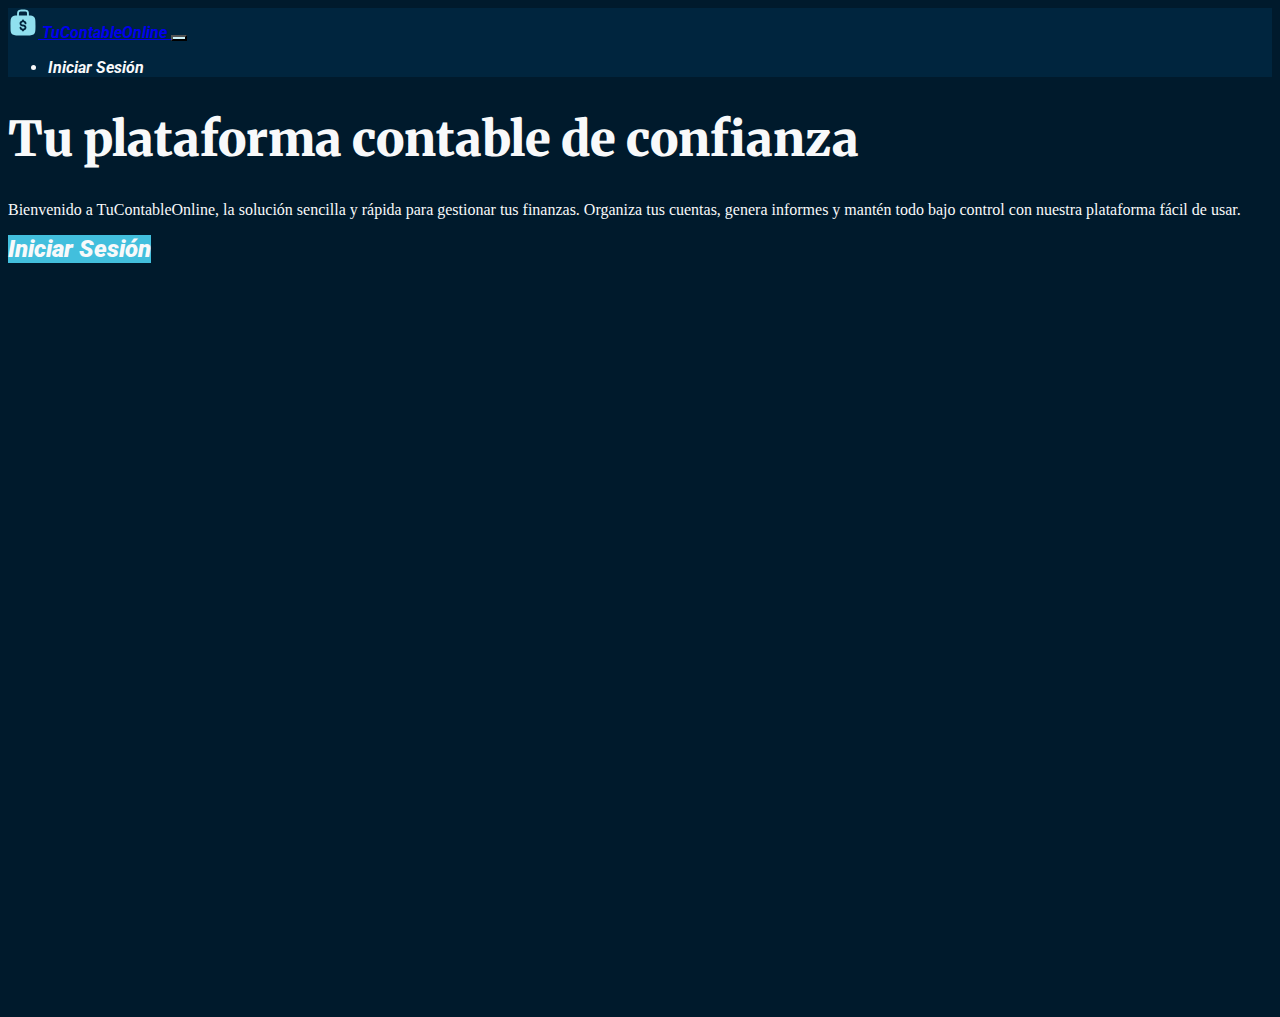
==== Tarea 7/index.html @ 941d47cc "Add files via upload" ====
<!doctype html>
<html lang="en">
  <head>
    <meta charset="utf-8">
    <meta name="viewport" content="width=device-width, initial-scale=1">
    <title>Inicio</title>
    <link href="https://cdn.jsdelivr.net/npm/bootstrap@5.3.2/dist/css/bootstrap.min.css" rel="stylesheet" integrity="sha384-T3c6CoIi6uLrA9TneNEoa7RxnatzjcDSCmG1MXxSR1GAsXEV/Dwwykc2MPK8M2HN" crossorigin="anonymous">
    <link rel="stylesheet" href="index.css">
  </head>
  <body>
    <nav class="navbar navbar-expand-lg fixed-top">
        <div class="container-fluid">
           <a class="navbar-brand" href="#"><svg width="30px" height="30px" viewBox="0 0 24 24" fill="none" xmlns="http://www.w3.org/2000/svg"><g id="SVGRepo_bgCarrier" stroke-width="0"></g><g id="SVGRepo_tracerCarrier" stroke-linecap="round" stroke-linejoin="round"></g><g id="SVGRepo_iconCarrier"> <path fill-rule="evenodd" clip-rule="evenodd" d="M12.052 1.25H11.948C11.0495 1.24997 10.3003 1.24995 9.70552 1.32991C9.07773 1.41432 8.51093 1.59999 8.05546 2.05546C7.59999 2.51093 7.41432 3.07773 7.32991 3.70552C7.27259 4.13189 7.25637 5.15147 7.25179 6.02566C5.22954 6.09171 4.01536 6.32778 3.17157 7.17157C2 8.34315 2 10.2288 2 14C2 17.7712 2 19.6569 3.17157 20.8284C4.34314 22 6.22876 22 9.99998 22H14C17.7712 22 19.6569 22 20.8284 20.8284C22 19.6569 22 17.7712 22 14C22 10.2288 22 8.34315 20.8284 7.17157C19.9846 6.32778 18.7705 6.09171 16.7482 6.02566C16.7436 5.15147 16.7274 4.13189 16.6701 3.70552C16.5857 3.07773 16.4 2.51093 15.9445 2.05546C15.4891 1.59999 14.9223 1.41432 14.2945 1.32991C13.6997 1.24995 12.9505 1.24997 12.052 1.25ZM15.2479 6.00188C15.2434 5.15523 15.229 4.24407 15.1835 3.9054C15.1214 3.44393 15.0142 3.24644 14.8839 3.11612C14.7536 2.9858 14.5561 2.87858 14.0946 2.81654C13.6116 2.7516 12.964 2.75 12 2.75C11.036 2.75 10.3884 2.7516 9.90539 2.81654C9.44393 2.87858 9.24644 2.9858 9.11612 3.11612C8.9858 3.24644 8.87858 3.44393 8.81654 3.9054C8.771 4.24407 8.75661 5.15523 8.75208 6.00188C9.1435 6 9.55885 6 10 6H14C14.4412 6 14.8565 6 15.2479 6.00188ZM12 9.25C12.4142 9.25 12.75 9.58579 12.75 10V10.0102C13.8388 10.2845 14.75 11.143 14.75 12.3333C14.75 12.7475 14.4142 13.0833 14 13.0833C13.5858 13.0833 13.25 12.7475 13.25 12.3333C13.25 11.9493 12.8242 11.4167 12 11.4167C11.1758 11.4167 10.75 11.9493 10.75 12.3333C10.75 12.7174 11.1758 13.25 12 13.25C13.3849 13.25 14.75 14.2098 14.75 15.6667C14.75 16.857 13.8388 17.7155 12.75 17.9898V18C12.75 18.4142 12.4142 18.75 12 18.75C11.5858 18.75 11.25 18.4142 11.25 18V17.9898C10.1612 17.7155 9.25 16.857 9.25 15.6667C9.25 15.2525 9.58579 14.9167 10 14.9167C10.4142 14.9167 10.75 15.2525 10.75 15.6667C10.75 16.0507 11.1758 16.5833 12 16.5833C12.8242 16.5833 13.25 16.0507 13.25 15.6667C13.25 15.2826 12.8242 14.75 12 14.75C10.6151 14.75 9.25 13.7903 9.25 12.3333C9.25 11.143 10.1612 10.2845 11.25 10.0102V10C11.25 9.58579 11.5858 9.25 12 9.25Z" fill="#90e0ef"></path> </g></svg>
            <span >TuContableOnline </span> </a>
          <button class="navbar-toggler" type="button" data-bs-toggle="collapse" data-bs-target="#navbarText" aria-controls="navbarText" aria-expanded="false" aria-label="Toggle navigation">
            <span class="navbar-toggler-icon"></span>
          </button>
          <div class="collapse navbar-collapse " id="navbarText">
            <ul class="navbar-nav ms-auto">
                <li class="nav-item me-2">
                  <a class="nav-link" data-bs-toggle="modal" data-bs-target="#loginModal">Iniciar Sesión</a>
                </li>
              </ul>
          </div>
        </div>
    </nav>
    <section id="welcome" class=" d-flex align-items-center justify-content-center text-center min-vh-100 min-vw-100">
        <div class="container ">
            <h1 class="my-3">Tu plataforma contable de confianza</h1>
            <p class="">Bienvenido a TuContableOnline, la solución sencilla y rápida para gestionar tus finanzas. Organiza tus cuentas, genera informes y mantén todo bajo control con nuestra plataforma fácil de usar.</p>
            <a class="btn mt-3 me-4 ps-4 pe-4">Iniciar Sesión</a>
        </div>
    </section>
    
    <script src="https://cdn.jsdelivr.net/npm/bootstrap@5.3.2/dist/js/bootstrap.bundle.min.js" integrity="sha384-C6RzsynM9kWDrMNeT87bh95OGNyZPhcTNXj1NW7RuBCsyN/o0jlpcV8Qyq46cDfL" crossorigin="anonymous"></script>
    <script src="https://cdn.jsdelivr.net/npm/@popperjs/core@2.11.8/dist/umd/popper.min.js" integrity="sha384-I7E8VVD/ismYTF4hNIPjVp/Zjvgyol6VFvRkX/vR+Vc4jQkC+hVqc2pM8ODewa9r" crossorigin="anonymous"></script>
  </body>
</html>
---- Tarea 7/index.css ----
@import url('https://fonts.googleapis.com/css2?family=Merriweather:ital,wght@0,300;0,400;0,700;0,900;1,300;1,400;1,700;1,900&display=swap');
@import url('https://fonts.googleapis.com/css2?family=Merriweather:ital,wght@0,400;0,900;1,900&family=Roboto:ital,wght@0,100;0,300;0,400;0,500;0,700;0,900;1,100;1,300;1,400;1,500;1,700;1,900&display=swap');
body{
    background-color: #001A2C;
    color: #f8f9fa;
}
nav, .navbar-brand:visited, .nav-link {
    background-color: #00253E;
    color: #f8f9fa;
    font-family: "Roboto", sans-serif;
     font-weight: 700;
    font-style: italic;
}

.navbar-brand:hover, .nav-link:hover, .navbar-brand:active, .nav-link:active, .nav-link:visited {
    color: #42bfdd;
}

.navbar-toggler{
    background-color: #caf0f8;
    color: #f8f9fa;
}

#welcome{
    background: url('https://cdn.prod.website-files.com/5f7f90ecc4aec0e36886a9af/62f58bb13419b9e5a32082f7_dot-pattern.svg') no-repeat center center;
    background-size: cover; 
    height: 100vh;
}
#welcome h1{
    font-size: 3rem;
    font-family: "Merriweather", serif;
    font-weight: 900;

}
#welcome .btn{
    background-color: #42bfdd;
    color: #f8f9fa;
    font-size: x-large;
    font-family: "Roboto", sans-serif;
    font-weight: 900;
    font-style: italic;
}
#welcome .btn:hover{
    background-color: #00253E;
    color: #f8f9fa;
}
#welcome .btn:active{
    background-color: #5ea4bc;
    color: #f8f9fa;
}
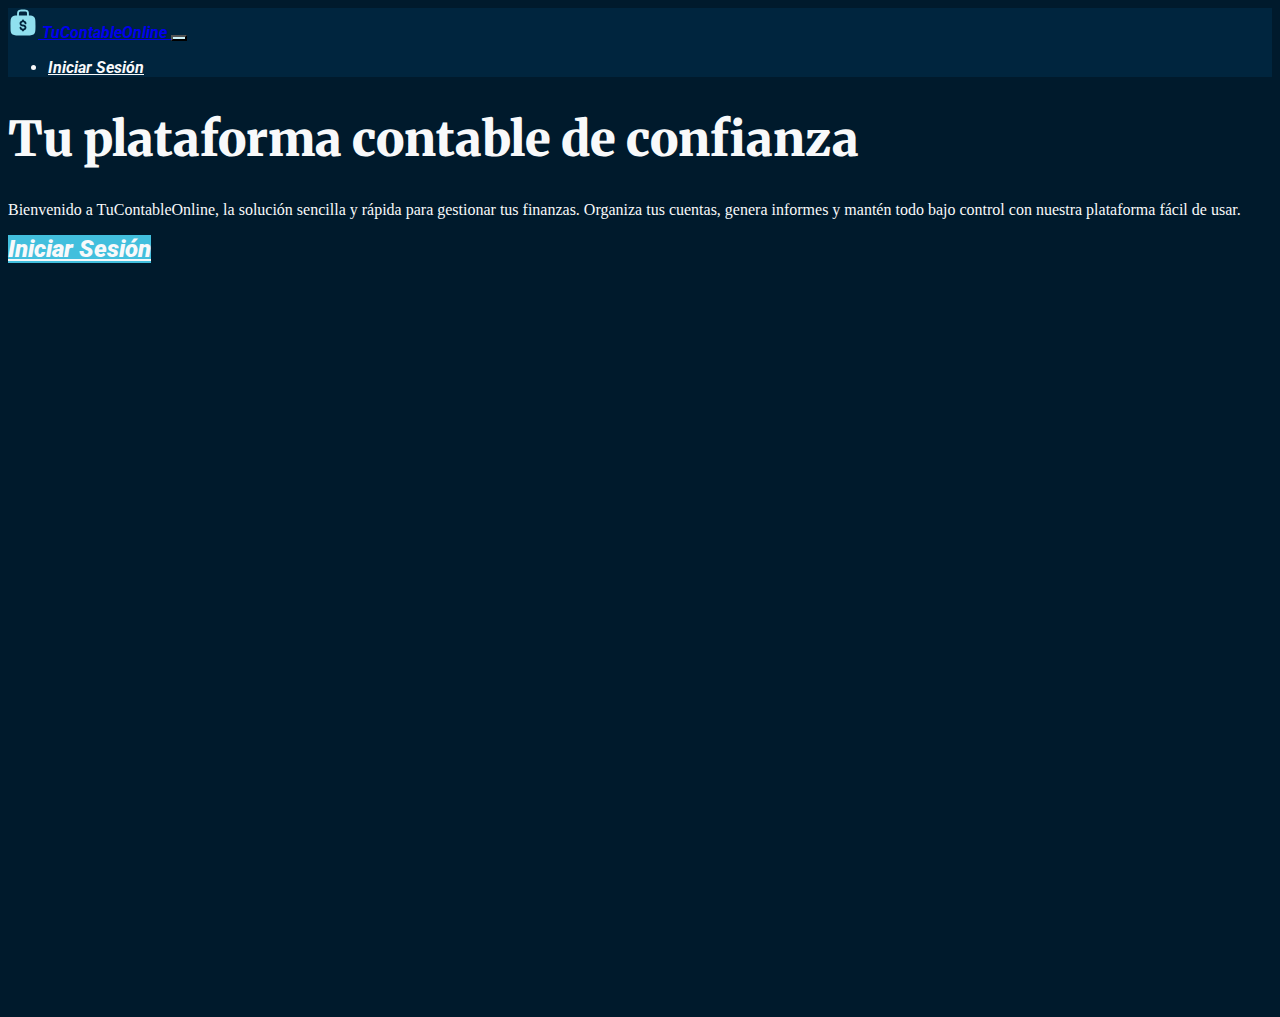
==== commit d898d49f: "Pinga" ====
--- a/Tarea 7/index.html
+++ b/Tarea 7/index.html
@@ -18,7 +18,7 @@
           <div class="collapse navbar-collapse " id="navbarText">
             <ul class="navbar-nav ms-auto">
                 <li class="nav-item me-2">
-                  <a class="nav-link" data-bs-toggle="modal" data-bs-target="#loginModal">Iniciar Sesión</a>
+                  <a  href="login.html" class="nav-link" data-bs-toggle="modal" data-bs-target="#loginModal">Iniciar Sesión</a>
                 </li>
               </ul>
           </div>
@@ -28,7 +28,7 @@
         <div class="container ">
             <h1 class="my-3">Tu plataforma contable de confianza</h1>
             <p class="">Bienvenido a TuContableOnline, la solución sencilla y rápida para gestionar tus finanzas. Organiza tus cuentas, genera informes y mantén todo bajo control con nuestra plataforma fácil de usar.</p>
-            <a class="btn mt-3 me-4 ps-4 pe-4">Iniciar Sesión</a>
+            <a href="login.html" class="btn mt-3 me-4 ps-4 pe-4">Iniciar Sesión</a>
         </div>
     </section>
     
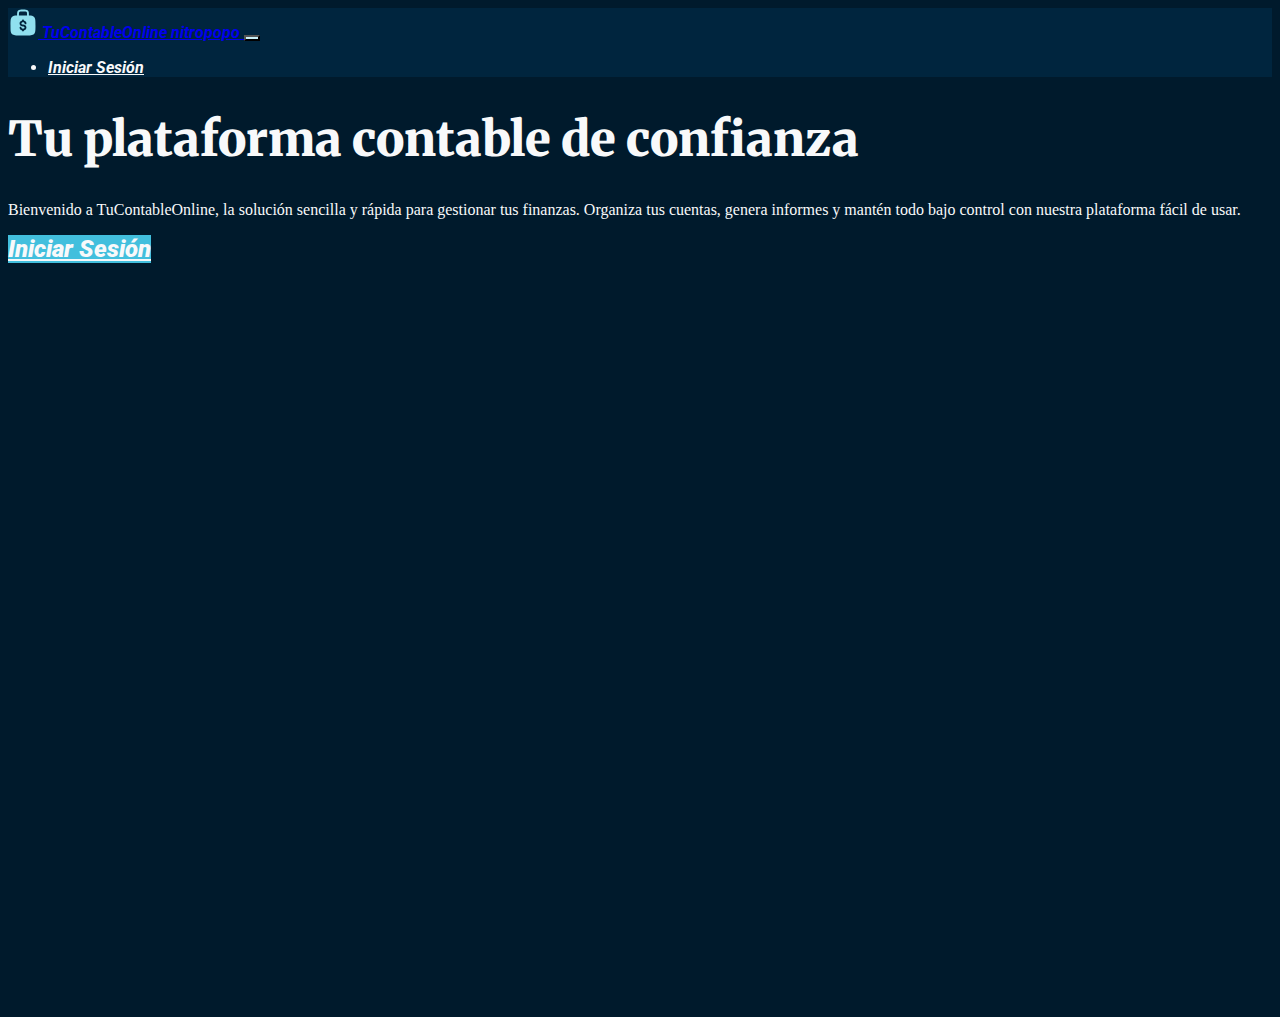
==== commit 2904a531: "emoji" ====
--- a/Tarea 7/index.html
+++ b/Tarea 7/index.html
@@ -11,7 +11,7 @@
     <nav class="navbar navbar-expand-lg fixed-top">
         <div class="container-fluid">
            <a class="navbar-brand" href="#"><svg width="30px" height="30px" viewBox="0 0 24 24" fill="none" xmlns="http://www.w3.org/2000/svg"><g id="SVGRepo_bgCarrier" stroke-width="0"></g><g id="SVGRepo_tracerCarrier" stroke-linecap="round" stroke-linejoin="round"></g><g id="SVGRepo_iconCarrier"> <path fill-rule="evenodd" clip-rule="evenodd" d="M12.052 1.25H11.948C11.0495 1.24997 10.3003 1.24995 9.70552 1.32991C9.07773 1.41432 8.51093 1.59999 8.05546 2.05546C7.59999 2.51093 7.41432 3.07773 7.32991 3.70552C7.27259 4.13189 7.25637 5.15147 7.25179 6.02566C5.22954 6.09171 4.01536 6.32778 3.17157 7.17157C2 8.34315 2 10.2288 2 14C2 17.7712 2 19.6569 3.17157 20.8284C4.34314 22 6.22876 22 9.99998 22H14C17.7712 22 19.6569 22 20.8284 20.8284C22 19.6569 22 17.7712 22 14C22 10.2288 22 8.34315 20.8284 7.17157C19.9846 6.32778 18.7705 6.09171 16.7482 6.02566C16.7436 5.15147 16.7274 4.13189 16.6701 3.70552C16.5857 3.07773 16.4 2.51093 15.9445 2.05546C15.4891 1.59999 14.9223 1.41432 14.2945 1.32991C13.6997 1.24995 12.9505 1.24997 12.052 1.25ZM15.2479 6.00188C15.2434 5.15523 15.229 4.24407 15.1835 3.9054C15.1214 3.44393 15.0142 3.24644 14.8839 3.11612C14.7536 2.9858 14.5561 2.87858 14.0946 2.81654C13.6116 2.7516 12.964 2.75 12 2.75C11.036 2.75 10.3884 2.7516 9.90539 2.81654C9.44393 2.87858 9.24644 2.9858 9.11612 3.11612C8.9858 3.24644 8.87858 3.44393 8.81654 3.9054C8.771 4.24407 8.75661 5.15523 8.75208 6.00188C9.1435 6 9.55885 6 10 6H14C14.4412 6 14.8565 6 15.2479 6.00188ZM12 9.25C12.4142 9.25 12.75 9.58579 12.75 10V10.0102C13.8388 10.2845 14.75 11.143 14.75 12.3333C14.75 12.7475 14.4142 13.0833 14 13.0833C13.5858 13.0833 13.25 12.7475 13.25 12.3333C13.25 11.9493 12.8242 11.4167 12 11.4167C11.1758 11.4167 10.75 11.9493 10.75 12.3333C10.75 12.7174 11.1758 13.25 12 13.25C13.3849 13.25 14.75 14.2098 14.75 15.6667C14.75 16.857 13.8388 17.7155 12.75 17.9898V18C12.75 18.4142 12.4142 18.75 12 18.75C11.5858 18.75 11.25 18.4142 11.25 18V17.9898C10.1612 17.7155 9.25 16.857 9.25 15.6667C9.25 15.2525 9.58579 14.9167 10 14.9167C10.4142 14.9167 10.75 15.2525 10.75 15.6667C10.75 16.0507 11.1758 16.5833 12 16.5833C12.8242 16.5833 13.25 16.0507 13.25 15.6667C13.25 15.2826 12.8242 14.75 12 14.75C10.6151 14.75 9.25 13.7903 9.25 12.3333C9.25 11.143 10.1612 10.2845 11.25 10.0102V10C11.25 9.58579 11.5858 9.25 12 9.25Z" fill="#90e0ef"></path> </g></svg>
-            <span >TuContableOnline </span> </a>
+            <span >TuContableOnline nitropopo</span> </a>
           <button class="navbar-toggler" type="button" data-bs-toggle="collapse" data-bs-target="#navbarText" aria-controls="navbarText" aria-expanded="false" aria-label="Toggle navigation">
             <span class="navbar-toggler-icon"></span>
           </button>
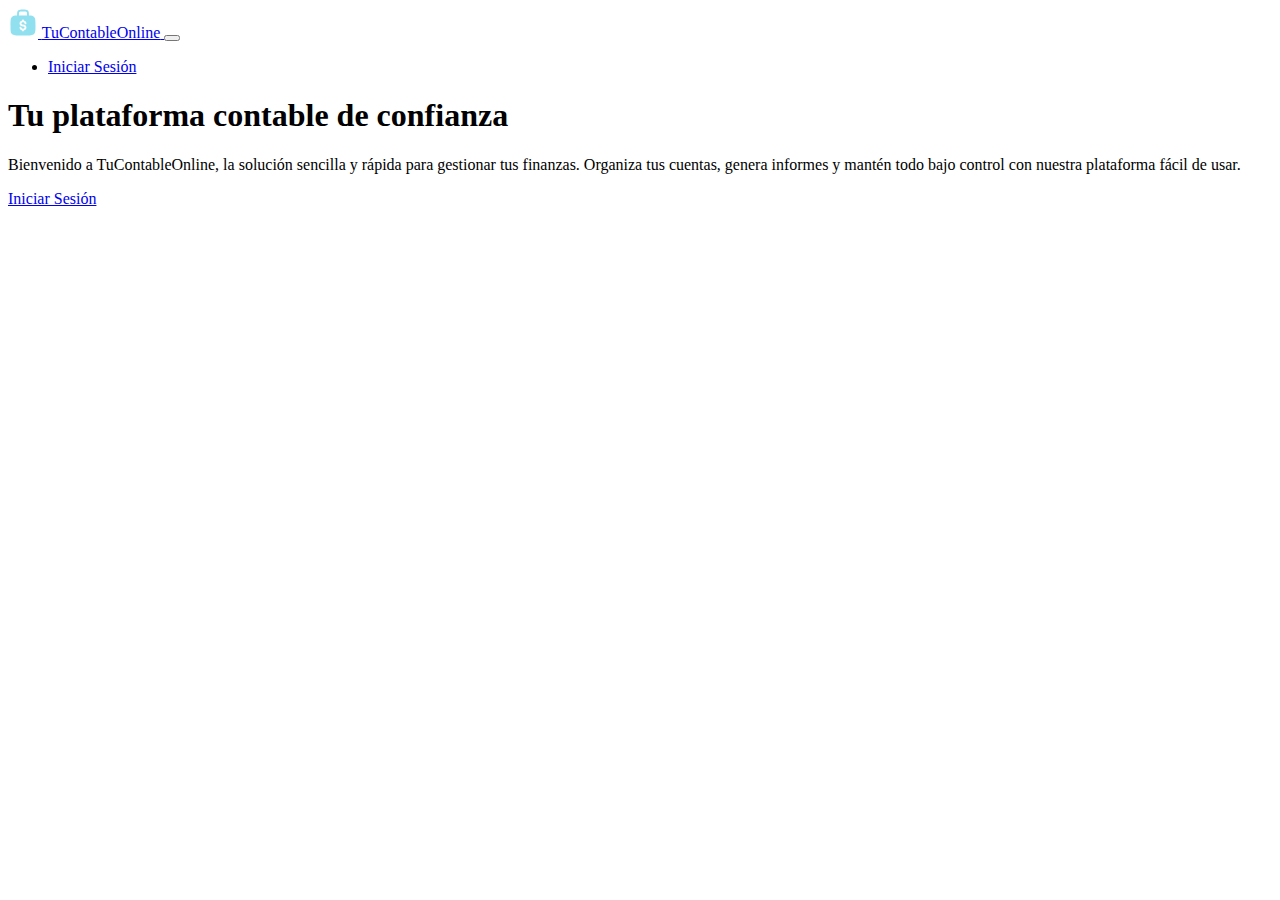
==== commit a0002713: "login a medias" ====
--- a/Tarea 7/index.html
+++ b/Tarea 7/index.html
@@ -5,13 +5,13 @@
     <meta name="viewport" content="width=device-width, initial-scale=1">
     <title>Inicio</title>
     <link href="https://cdn.jsdelivr.net/npm/bootstrap@5.3.2/dist/css/bootstrap.min.css" rel="stylesheet" integrity="sha384-T3c6CoIi6uLrA9TneNEoa7RxnatzjcDSCmG1MXxSR1GAsXEV/Dwwykc2MPK8M2HN" crossorigin="anonymous">
-    <link rel="stylesheet" href="index.css">
+    <link rel="stylesheet" href="./styles/index.css" />
   </head>
   <body>
     <nav class="navbar navbar-expand-lg fixed-top">
         <div class="container-fluid">
            <a class="navbar-brand" href="#"><svg width="30px" height="30px" viewBox="0 0 24 24" fill="none" xmlns="http://www.w3.org/2000/svg"><g id="SVGRepo_bgCarrier" stroke-width="0"></g><g id="SVGRepo_tracerCarrier" stroke-linecap="round" stroke-linejoin="round"></g><g id="SVGRepo_iconCarrier"> <path fill-rule="evenodd" clip-rule="evenodd" d="M12.052 1.25H11.948C11.0495 1.24997 10.3003 1.24995 9.70552 1.32991C9.07773 1.41432 8.51093 1.59999 8.05546 2.05546C7.59999 2.51093 7.41432 3.07773 7.32991 3.70552C7.27259 4.13189 7.25637 5.15147 7.25179 6.02566C5.22954 6.09171 4.01536 6.32778 3.17157 7.17157C2 8.34315 2 10.2288 2 14C2 17.7712 2 19.6569 3.17157 20.8284C4.34314 22 6.22876 22 9.99998 22H14C17.7712 22 19.6569 22 20.8284 20.8284C22 19.6569 22 17.7712 22 14C22 10.2288 22 8.34315 20.8284 7.17157C19.9846 6.32778 18.7705 6.09171 16.7482 6.02566C16.7436 5.15147 16.7274 4.13189 16.6701 3.70552C16.5857 3.07773 16.4 2.51093 15.9445 2.05546C15.4891 1.59999 14.9223 1.41432 14.2945 1.32991C13.6997 1.24995 12.9505 1.24997 12.052 1.25ZM15.2479 6.00188C15.2434 5.15523 15.229 4.24407 15.1835 3.9054C15.1214 3.44393 15.0142 3.24644 14.8839 3.11612C14.7536 2.9858 14.5561 2.87858 14.0946 2.81654C13.6116 2.7516 12.964 2.75 12 2.75C11.036 2.75 10.3884 2.7516 9.90539 2.81654C9.44393 2.87858 9.24644 2.9858 9.11612 3.11612C8.9858 3.24644 8.87858 3.44393 8.81654 3.9054C8.771 4.24407 8.75661 5.15523 8.75208 6.00188C9.1435 6 9.55885 6 10 6H14C14.4412 6 14.8565 6 15.2479 6.00188ZM12 9.25C12.4142 9.25 12.75 9.58579 12.75 10V10.0102C13.8388 10.2845 14.75 11.143 14.75 12.3333C14.75 12.7475 14.4142 13.0833 14 13.0833C13.5858 13.0833 13.25 12.7475 13.25 12.3333C13.25 11.9493 12.8242 11.4167 12 11.4167C11.1758 11.4167 10.75 11.9493 10.75 12.3333C10.75 12.7174 11.1758 13.25 12 13.25C13.3849 13.25 14.75 14.2098 14.75 15.6667C14.75 16.857 13.8388 17.7155 12.75 17.9898V18C12.75 18.4142 12.4142 18.75 12 18.75C11.5858 18.75 11.25 18.4142 11.25 18V17.9898C10.1612 17.7155 9.25 16.857 9.25 15.6667C9.25 15.2525 9.58579 14.9167 10 14.9167C10.4142 14.9167 10.75 15.2525 10.75 15.6667C10.75 16.0507 11.1758 16.5833 12 16.5833C12.8242 16.5833 13.25 16.0507 13.25 15.6667C13.25 15.2826 12.8242 14.75 12 14.75C10.6151 14.75 9.25 13.7903 9.25 12.3333C9.25 11.143 10.1612 10.2845 11.25 10.0102V10C11.25 9.58579 11.5858 9.25 12 9.25Z" fill="#90e0ef"></path> </g></svg>
-            <span >TuContableOnline nitropopo</span> </a>
+            <span >TuContableOnline</span> </a>
           <button class="navbar-toggler" type="button" data-bs-toggle="collapse" data-bs-target="#navbarText" aria-controls="navbarText" aria-expanded="false" aria-label="Toggle navigation">
             <span class="navbar-toggler-icon"></span>
           </button>
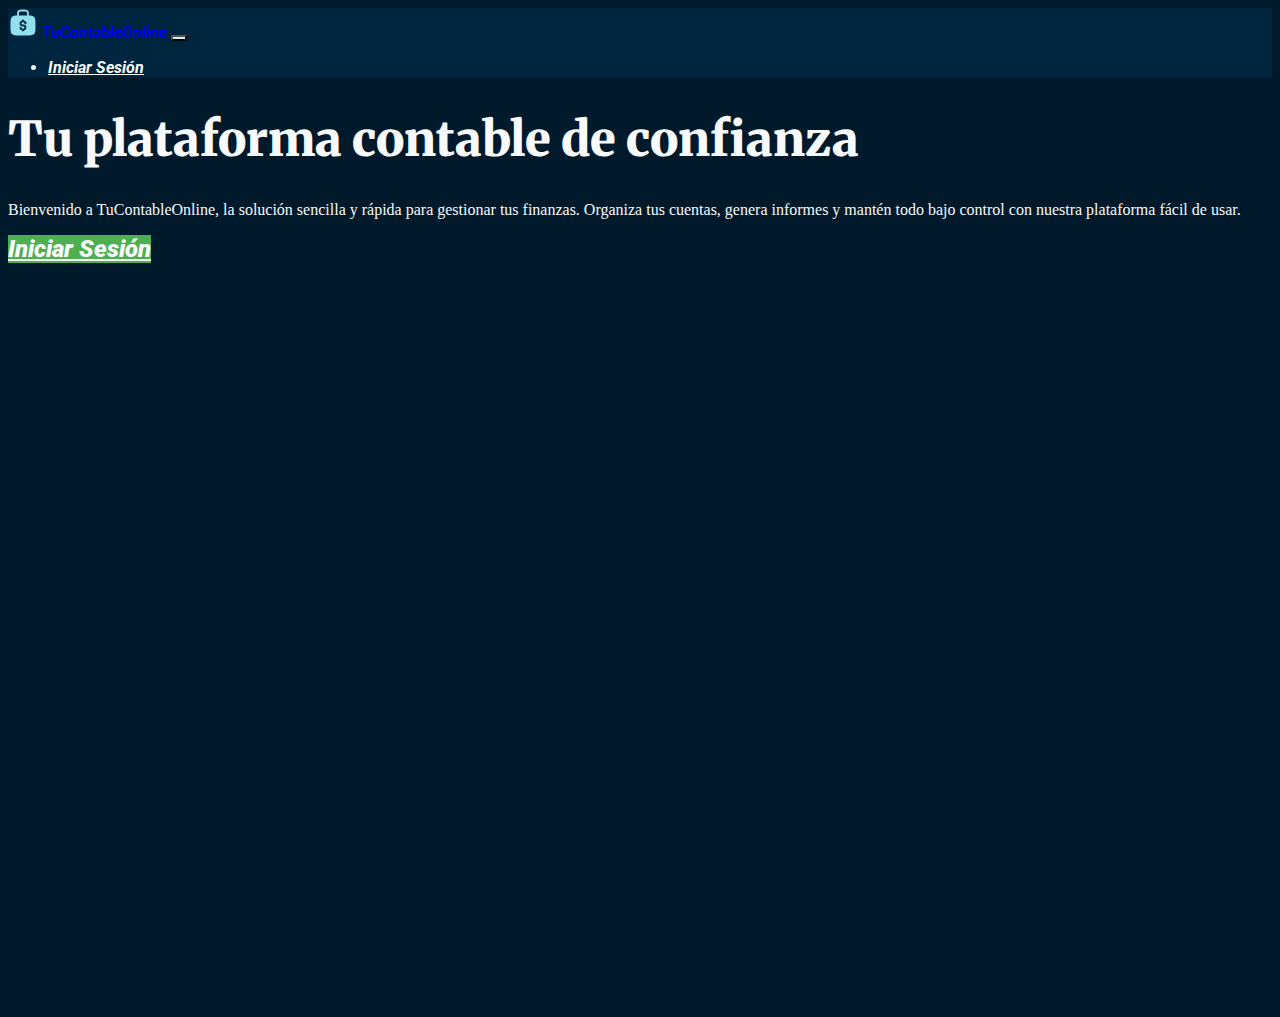
==== commit 2753e91d: "modified:   Tarea 7/index.html 	new file:   Tarea 7/styles/index.css" ====
--- a/Tarea 7/index.html
+++ b/Tarea 7/index.html
@@ -18,7 +18,7 @@
           <div class="collapse navbar-collapse " id="navbarText">
             <ul class="navbar-nav ms-auto">
                 <li class="nav-item me-2">
-                  <a  href="login.html" class="nav-link" data-bs-toggle="modal" data-bs-target="#loginModal">Iniciar Sesión</a>
+                  <a  href="login.html" class="nav-link" >Iniciar Sesión</a>
                 </li>
               </ul>
           </div>
--- a/Tarea 7/styles/index.css
+++ b/Tarea 7/styles/index.css
@@ -0,0 +1,50 @@
+@import url('https://fonts.googleapis.com/css2?family=Merriweather:ital,wght@0,300;0,400;0,700;0,900;1,300;1,400;1,700;1,900&display=swap');
+@import url('https://fonts.googleapis.com/css2?family=Merriweather:ital,wght@0,400;0,900;1,900&family=Roboto:ital,wght@0,100;0,300;0,400;0,500;0,700;0,900;1,100;1,300;1,400;1,500;1,700;1,900&display=swap');
+body{
+    background-color: #001A2C;
+    color: #f8f9fa;
+}
+nav, .navbar-brand:visited, .nav-link {
+    background-color: #00253E;
+    color: #f8f9fa;
+    font-family: "Roboto", sans-serif;
+     font-weight: 700;
+    font-style: italic;
+}
+
+.navbar-brand:hover, .nav-link:hover, .navbar-brand:active, .nav-link:active {
+    color: #4caf50;
+}
+
+.navbar-toggler{
+    background-color: #caf0f8;
+    color: #f8f9fa;
+}
+
+#welcome{
+    background: url('https://cdn.prod.website-files.com/5f7f90ecc4aec0e36886a9af/62f58bb13419b9e5a32082f7_dot-pattern.svg') no-repeat center center;
+    background-size: cover; 
+    height: 100vh;
+}
+#welcome h1{
+    font-size: 3rem;
+    font-family: "Merriweather", serif;
+    font-weight: 900;
+
+}
+#welcome .btn{
+    background-color: #4caf50;
+    color: #f8f9fa;
+    font-size: x-large;
+    font-family: "Roboto", sans-serif;
+    font-weight: 900;
+    font-style: italic;
+}
+#welcome .btn:hover{
+    background-color: #00253E;
+    color: #f8f9fa;
+}
+#welcome .btn:active{
+    background-color: #5ea4bc;
+    color: #f8f9fa;
+}